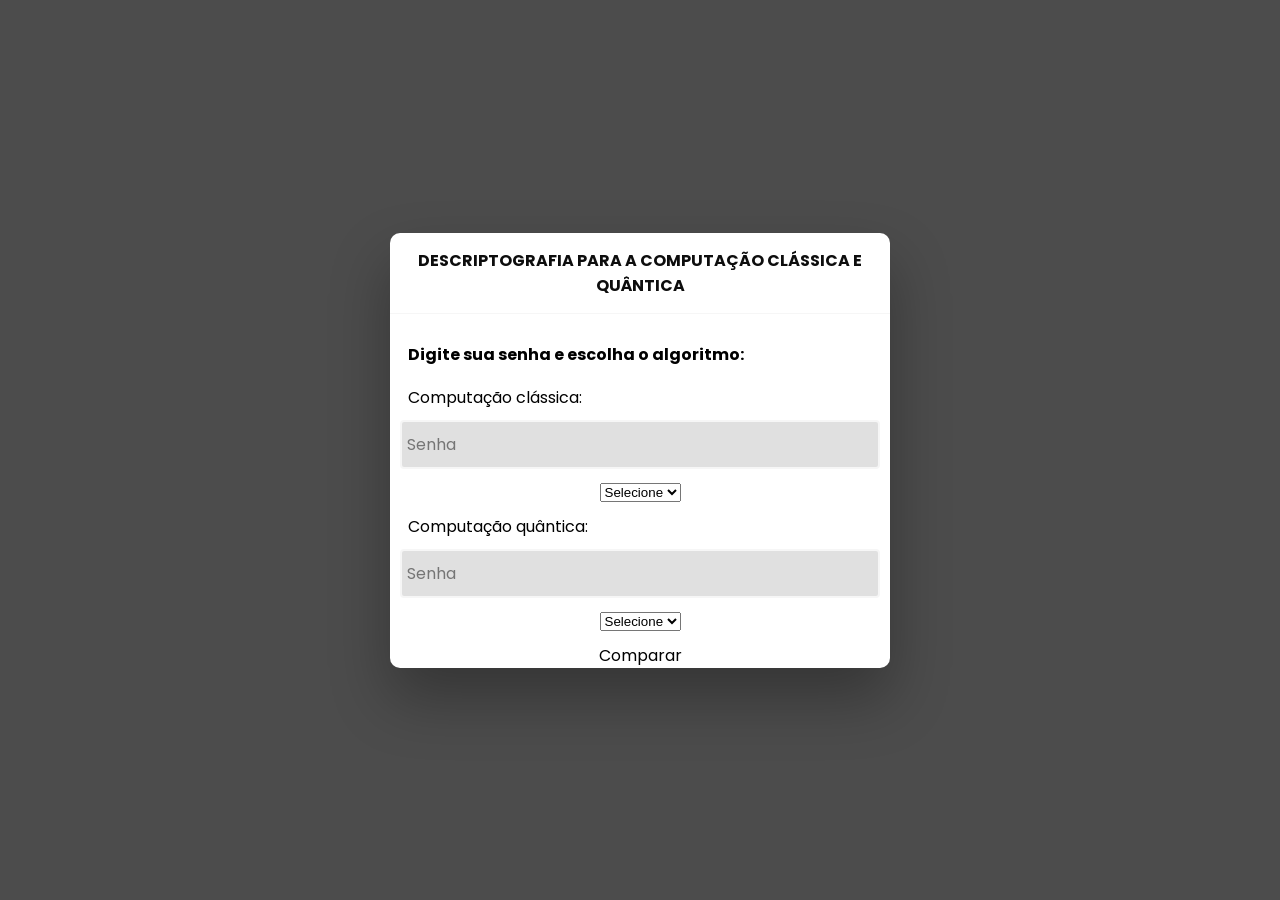
==== Web/index.html @ 57278707 "Update Web" ====
<!DOCTYPE html>
<html lang="pt-br">
<head>
  <meta charset="utf-8">
  <meta http-equiv="content-language" content="pt-br" />
  <meta name="robots" content="index, follow"/>
  <title>Fatec de Americana</title>
  <link rel="stylesheet" href="style.css">
</head>
<body>
<div class="wrapper fadeInDown">  
  <div class="content-login">
      <h2 class="active"> Descriptografia para a computação clássica e quântica</h2>
      <a class="escolha">Digite sua senha e escolha o algoritmo:</a>
      <a class="text">Computação clássica:</a>
      <form class="box-login" method="post" action="#">
        <input type="password" id="password" class="campo" name="senha" placeholder="Senha">
        <select class="choice" name="choice">
          <option selected>Selecione</option>
          <option value="second">Blowfish</option>
          <option value="third">?????</option>
        </select>
      </form>

      <a class="text">Computação quântica:</a>
      <form class="box-login" method="post" action="#">
        <input type="password" id="password" class="campo" name="senha" placeholder="Senha">
        <select class="choice" name="choice">
          <option selected>Selecione</option>
          <option value="second">Shor</option>
          <option value="third">?????</option>
        </select>
      </form>
        <label>
          <div class="button">Comparar</div>
            <input type="checkbox" />
        
            <div id="col3Content" class="collapse">Bacon ipsum dolor amet pancetta fatback ground round, bresaola strip steak boudin filet mignon turkey kevin drumstick sirloin swine pork belly. Corned beef shankle ham hock drumstick capicola short loin ball tip tri-tip kevin turkey chuck pork
                belly venison bacon. Fatback turkey swine tongue, chuck jerky doner pork belly pork corned beef rump leberkas. Ham hock fatback bresaola tri-tip salami.</div>
        </label>    
</div><!--wrapper-->
</body>
</html>
---- Web/style.css ----
@import url('https://fonts.googleapis.com/css?family=Poppins');

/* Reset */
*{  
    margin: 0; 
    padding: 0; 
    box-sizing: border-box; 
    -moz-box-sizing: border-box; 
    -webkit-box-sizing: border-box;
  
}

html { background-color: #2c2c2cd8; }
body { font-family:"Poppins", sans-serif; height:100vh; }

h2 {

  text-align: left;
  font-size: 16px;
  margin-bottom: 10px;
  color: #0d0d0d;
  border-bottom: 1px solid #f6f6f6;
  padding: 15px 15px;
  width: 100%;
  float: left;

}

.wrapper {
  
  display: flex;
  align-items: center;
  flex-direction: column; 
  justify-content: center;
  width: 100%;
  min-height: 100%;

}

.content-login {

  -webkit-border-radius: 4px;
  border-radius: 10px 10px 10px 10px;
  background: #fff;
  padding: 30px;
  width: 95%;
  max-width: 500px;
  position: relative;
  padding: 0px;
  -webkit-box-shadow: 0 30px 60px 0 rgba(0,0,0,0.3);
  box-shadow: 0 30px 60px 0 rgba(0,0,0,0.3);
  text-align: center;

}

.box-login { 
  
  width: 100%;
  float: left;
  padding: 10px;
 
}

.escolha {
  width:100%;
  float:left;
  padding: 2vh;
  text-align: left;
  font-weight: bold;
}

.text {
  width:100%;
  float:left;
  margin-left: 2vh;
  text-align: left;
}

.box-lembrar-senha {

  width:100%;
  float:left;
  background-color: #f6f6f6;
  border-top: 1px solid #dce8f1;
  padding: 10px;
  text-align: left;
  -webkit-border-radius: 0 0 10px 10px;
  border-radius: 0 0 10px 10px;
}

.active
{
  text-align: center;
  text-transform: uppercase;
}

details {
  summary {
    list-style: none;
  }
}

label input[type="checkbox"] {
    display: none;
}

label h4 {
	cursor: pointer;
	text-decoration: underline;
}

.collapse {
    height: 0px;
    overflow: hidden;
    transition: height 0.8s;
}

input:checked + .collapse {
    height: 200px;
}

z

.choice {
  background-color: #e0e0e0;
  border: none;
  outline: none;
  color: #0d0d0d;
  padding: 10px 5px;
  text-decoration: none;
  font-size: 16px;
  margin-bottom: 10px;
  width: 100%;
  border: 2px solid #f6f6f6;
  -webkit-border-radius: 4px;
  border-radius: 4px;
  float: left;
  transition: 0.3s;
  font-family:"Poppins"
}

.campo {
  
  background-color: #e0e0e0;
  border: none;
  outline: none;
  color: #0d0d0d;
  padding: 10px 5px;
  text-decoration: none;
  font-size: 16px;
  margin-bottom: 10px;
  width: 100%;
  border: 2px solid #f6f6f6;
  -webkit-border-radius: 4px;
  border-radius: 4px;
  float: left;
  transition: 0.3s;
  font-family:"Poppins"

}

.campo:focus {
 
  background-color: #fff;
  color:#000000;

}

.campo:placeholder {

  color: #7e7e7e;

}

.password {
    
  color: #000000;
  display:inline-block;
  text-decoration: none;
  transition: 0.3s;
  text-align: right;
}

.retorno
{
  border-radius: 3px;
  width: 5vh;
  height: 5vh;
}

.collapse {
	height: 0px;
	overflow: hidden;
	transition: height 0.8s;
}

h4:active + .collapse {
	height: 200px;
}

.link:hover { color:#404040; }

/* Animação */
.fadeInDown {
  -webkit-animation-name: fadeInDown;
  animation-name: fadeInDown;
  -webkit-animation-duration: 1s;
  animation-duration: 1s;
  -webkit-animation-fill-mode: both;
  animation-fill-mode: both;
}

@-webkit-keyframes fadeInDown {
  0% {
    opacity: 0;
    -webkit-transform: translate3d(0, -100%, 0);
    transform: translate3d(0, -100%, 0);
  }
  100% {
    opacity: 1;
    -webkit-transform: none;
    transform: none;
  }
}

@keyframes fadeInDown {
  0% {
    opacity: 0;
    -webkit-transform: translate3d(0, -100%, 0);
    transform: translate3d(0, -100%, 0);
  }
  100% {
    opacity: 1;
    -webkit-transform: none;
    transform: none;
  }
}

/* Animação Fade-in*/
@-webkit-keyframes fadeIn { from { opacity:0; } to { opacity:1; } }
@-moz-keyframes fadeIn { from { opacity:0; } to { opacity:1; } }
@keyframes fadeIn { from { opacity:0; } to { opacity:1; } }

.fadeIn {

  opacity:0;
  -webkit-animation:fadeIn ease-in 1;
  -moz-animation:fadeIn ease-in 1;
  animation:fadeIn ease-in 1;

  -webkit-animation-fill-mode:forwards;
  -moz-animation-fill-mode:forwards;
  animation-fill-mode:forwards;

  -webkit-animation-duration:2s;
  -moz-animation-duration:2s;
  animation-duration:2s;

}
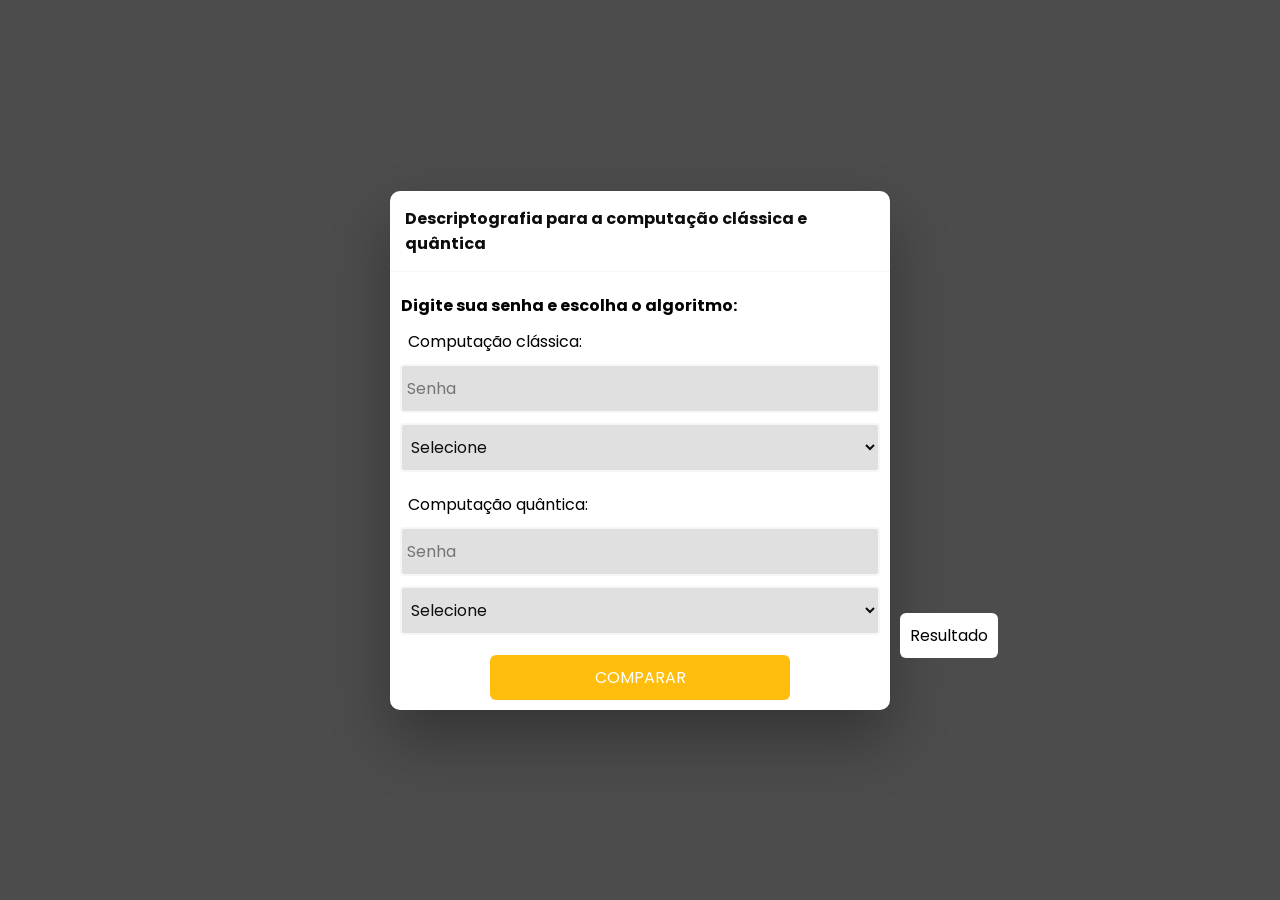
==== commit f2908034: "update web" ====
--- a/Web/index.html
+++ b/Web/index.html
@@ -31,13 +31,22 @@
           <option value="third">?????</option>
         </select>
       </form>
-        <label>
-          <div class="button">Comparar</div>
-            <input type="checkbox" />
-        
-            <div id="col3Content" class="collapse">Bacon ipsum dolor amet pancetta fatback ground round, bresaola strip steak boudin filet mignon turkey kevin drumstick sirloin swine pork belly. Corned beef shankle ham hock drumstick capicola short loin ball tip tri-tip kevin turkey chuck pork
-                belly venison bacon. Fatback turkey swine tongue, chuck jerky doner pork belly pork corned beef rump leberkas. Ham hock fatback bresaola tri-tip salami.</div>
-        </label>    
-</div><!--wrapper-->
+      <button class="botao" onclick="toggleDiv()">COMPARAR</button>
+      <div id="myDiv" class="hidden">
+        <a class="resultado">Resultado</a>
+      </div>
+      <script>
+        function toggleDiv() {
+          var div = document.getElementById("myDiv");
+          
+          if (div.style.display === "none") {
+            div.style.display = "none";
+          } else {
+            div.style.display = "none";
+          }
+        }
+      </script>
+      
+</div>
 </body>
 </html>
--- a/Web/style.css
+++ b/Web/style.css
@@ -61,19 +61,23 @@
  
 }
 
-.escolha {
-  width:100%;
-  float:left;
-  padding: 2vh;
-  text-align: left;
-  font-weight: bold;
-}
-
 .text {
   width:100%;
   float:left;
   margin-left: 2vh;
   text-align: left;
+  -webkit-border-radius: 0 0 10px 10px;
+  border-radius: 0 0 10px 10px;
+}
+
+.escolha {
+  width:100%;
+  float:left;
+  padding: 11px;
+  text-align: left;
+  font-weight: bold;
+  -webkit-border-radius: 0 0 10px 10px;
+  border-radius: 0 0 10px 10px;
 }
 
 .box-lembrar-senha {
@@ -88,38 +92,66 @@
   border-radius: 0 0 10px 10px;
 }
 
-.active
-{
-  text-align: center;
-  text-transform: uppercase;
-}
-
-details {
-  summary {
-    list-style: none;
-  }
-}
-
-label input[type="checkbox"] {
-    display: none;
-}
-
-label h4 {
-	cursor: pointer;
-	text-decoration: underline;
-}
-
-.collapse {
-    height: 0px;
-    overflow: hidden;
-    transition: height 0.8s;
+
+.expanded-button::after {
+  content: '-';
 }
 
 input:checked + .collapse {
     height: 200px;
 }
 
-z
+
+.comparar
+{
+  width:100%;
+  text-transform: uppercase;
+  text-decoration: none;
+  text-align: center;
+  padding: 15px;
+}
+
+.botao {
+  background-color: #ffbb00f1;
+  border: none;
+  outline: none;
+  color: #ffffff;
+  padding: 10px 5px;
+  text-decoration: none;
+  margin-left: 20%;
+  font-size: 16px;
+  margin-bottom: 10px;
+  width: 60%;
+  -webkit-border-radius: 4px;
+  border-radius: 6px;
+  float: left;
+  transition: 0.3s;
+  font-family:"Poppins";
+  cursor: pointer;
+}
+
+.hidden-div {
+  display: none;
+  position: fixed;
+  top: 50%;
+  left: 50%;
+  transform: translate(-50%, -50%);
+  background-color: #f1f1f1;
+  padding: 20px;
+  border: 1px solid #ccc;
+  z-index: 9999;
+}
+
+.resultado{
+  margin-top: 33%;
+  margin-left: 10px;
+  padding: 10px;
+  position: fixed;
+  background-color: rgb(255, 255, 255);
+  border-radius: 6px;
+}
+
+.botao:hover  { background-color: #404040; }
 
 .choice {
   background-color: #e0e0e0;
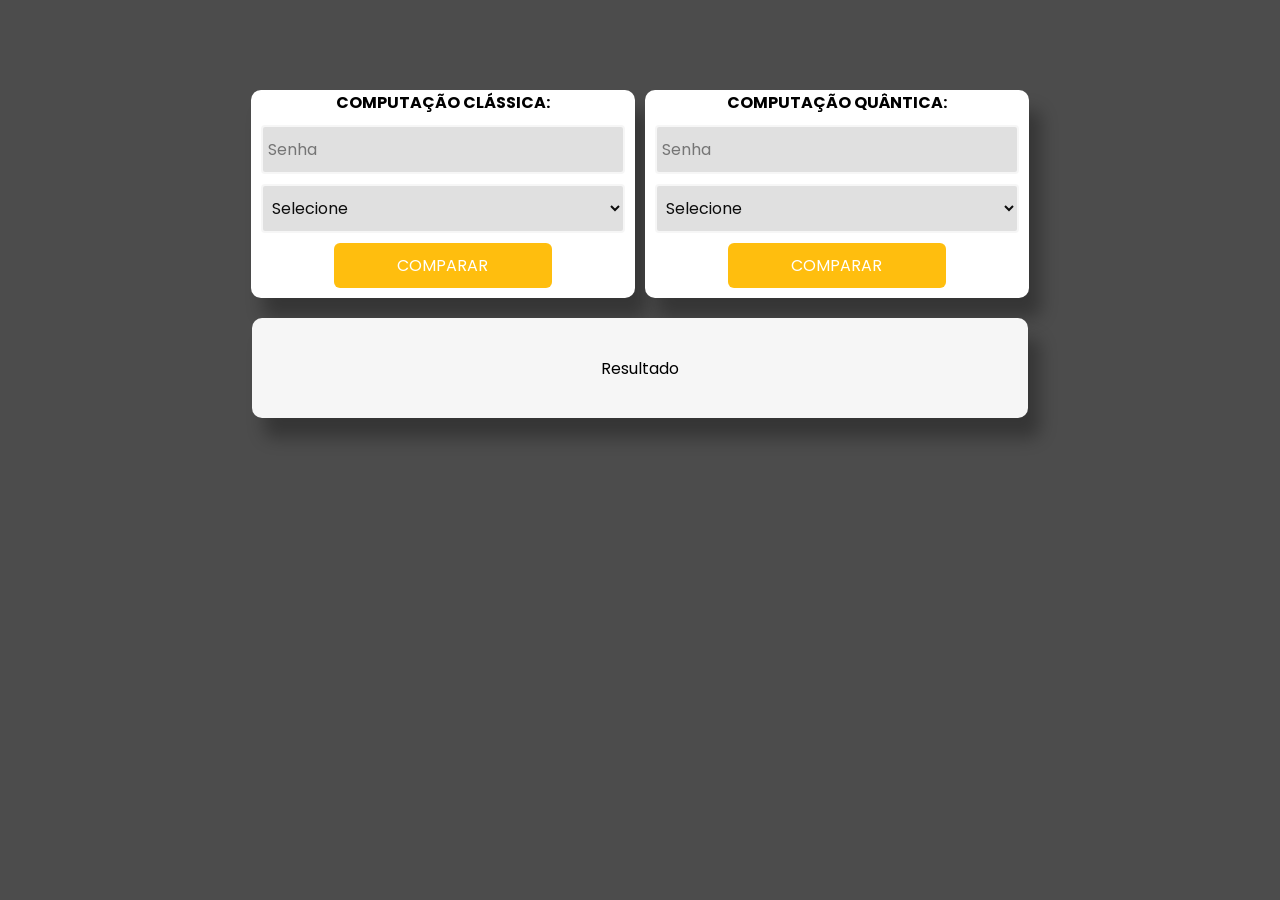
==== commit 2bec0868: "update web" ====
--- a/Web/index.html
+++ b/Web/index.html
@@ -8,45 +8,51 @@
   <link rel="stylesheet" href="style.css">
 </head>
 <body>
-<div class="wrapper fadeInDown">  
-  <div class="content-login">
-      <h2 class="active"> Descriptografia para a computação clássica e quântica</h2>
-      <a class="escolha">Digite sua senha e escolha o algoritmo:</a>
-      <a class="text">Computação clássica:</a>
-      <form class="box-login" method="post" action="#">
-        <input type="password" id="password" class="campo" name="senha" placeholder="Senha">
-        <select class="choice" name="choice">
-          <option selected>Selecione</option>
-          <option value="second">Blowfish</option>
-          <option value="third">?????</option>
-        </select>
-      </form>
+    <div class="container">
+      <div class="first">
+        <div class="content-login">
+        <a class="text">Computação clássica:</a>
+        <form class="box-login" method="post" action="#">
+          <input type="password" id="password" class="campo" name="senha" placeholder="Senha">
+          <select class="choice" name="choice">
+            <option selected>Selecione</option>
+            <option value="second">Blowfish</option>
+          </select>
+          <button class="botao" onclick="toggleDiv()">Comparar</button>
+        </form>
+      </div>
+    </div>
+  
+    <div class="second">
+      <div class="content-login">
+        <a class="text">Computação quântica:</a>
+        <form class="box-login" method="post" action="#">
+          <input type="password" id="password" class="campo" name="senha" placeholder="Senha">
+          <select class="choice" name="choice">
+            <option selected>Selecione</option>
+            <option value="second">Shor</option>
+          </select>
+          <button class="botao" onclick="toggleDiv()">Comparar</button>
+        </form>
+      </div>
+    </div>
+  </div>
 
-      <a class="text">Computação quântica:</a>
-      <form class="box-login" method="post" action="#">
-        <input type="password" id="password" class="campo" name="senha" placeholder="Senha">
-        <select class="choice" name="choice">
-          <option selected>Selecione</option>
-          <option value="second">Shor</option>
-          <option value="third">?????</option>
-        </select>
-      </form>
-      <button class="botao" onclick="toggleDiv()">COMPARAR</button>
-      <div id="myDiv" class="hidden">
-        <a class="resultado">Resultado</a>
-      </div>
+  <div class="second-container">
+  <div class="result">Resultado
+  </div>
+
       <script>
-        function toggleDiv() {
+        function toggleDiv() 
+        {
           var div = document.getElementById("myDiv");
-          
           if (div.style.display === "none") {
-            div.style.display = "none";
+            div.style.display = "block";
           } else {
             div.style.display = "none";
           }
         }
       </script>
-      
 </div>
 </body>
 </html>
--- a/Web/style.css
+++ b/Web/style.css
@@ -26,14 +26,29 @@
 
 }
 
-.wrapper {
-  
-  display: flex;
-  align-items: center;
+.container {
+  display: flex;
+  justify-content: center;
+  gap: 10px;
+  grid-template-columns: repeat(2, 1fr);
+}
+
+.first {
+  margin-top: 10vh;
+  position: relative;
+  display: flex;
   flex-direction: column; 
   justify-content: center;
-  width: 100%;
-  min-height: 100%;
+  width: 30%;
+}
+
+.second {
+  margin-top: 10vh; 
+  position: relative;
+  display: flex;
+  flex-direction: column; 
+  justify-content: center;
+  width: 30%;
 
 }
 
@@ -42,13 +57,9 @@
   -webkit-border-radius: 4px;
   border-radius: 10px 10px 10px 10px;
   background: #fff;
-  padding: 30px;
-  width: 95%;
-  max-width: 500px;
-  position: relative;
-  padding: 0px;
-  -webkit-box-shadow: 0 30px 60px 0 rgba(0,0,0,0.3);
-  box-shadow: 0 30px 60px 0 rgba(0,0,0,0.3);
+  width: 100%;
+  position: relative;
+  box-shadow: 12px 20px 17px 0px rgba(0,0,0,0.3);
   text-align: center;
 
 }
@@ -61,13 +72,20 @@
  
 }
 
+.title{
+  margin-top: 5%;
+  position: relative;
+  color: white;
+  display: flex;
+  justify-content: center;
+  align-items: center;
+}
+
 .text {
-  width:100%;
-  float:left;
-  margin-left: 2vh;
-  text-align: left;
-  -webkit-border-radius: 0 0 10px 10px;
-  border-radius: 0 0 10px 10px;
+  position: relative;
+  text-transform: uppercase;
+  font-weight: bold;
+  float:center;
 }
 
 .escolha {
@@ -92,25 +110,6 @@
   border-radius: 0 0 10px 10px;
 }
 
-
-.expanded-button::after {
-  content: '-';
-}
-
-input:checked + .collapse {
-    height: 200px;
-}
-
-
-.comparar
-{
-  width:100%;
-  text-transform: uppercase;
-  text-decoration: none;
-  text-align: center;
-  padding: 15px;
-}
-
 .botao {
   background-color: #ffbb00f1;
   border: none;
@@ -118,40 +117,40 @@
   color: #ffffff;
   padding: 10px 5px;
   text-decoration: none;
-  margin-left: 20%;
-  font-size: 16px;
-  margin-bottom: 10px;
+  font-size: 16px;
   width: 60%;
   -webkit-border-radius: 4px;
   border-radius: 6px;
-  float: left;
-  transition: 0.3s;
+  align-items: center;
+  float: center;
+  transition: 0.3s;
+  text-transform: uppercase;
   font-family:"Poppins";
   cursor: pointer;
 }
 
-.hidden-div {
-  display: none;
-  position: fixed;
-  top: 50%;
-  left: 50%;
-  transform: translate(-50%, -50%);
-  background-color: #f1f1f1;
-  padding: 20px;
-  border: 1px solid #ccc;
-  z-index: 9999;
-}
-
-.resultado{
-  margin-top: 33%;
-  margin-left: 10px;
-  padding: 10px;
-  position: fixed;
-  background-color: rgb(255, 255, 255);
-  border-radius: 6px;
-}
-
 .botao:hover  { background-color: #404040; }
+
+.second-container{
+  margin-top: 20px;
+  display: flex;
+  justify-content: center;
+  align-items: center;
+}
+
+.result{
+  position: relative;
+  display: flex;
+  flex-direction: column; 
+  justify-content: center;
+  width: 60.7%;
+  height: 100px;
+  background-color: #f6f6f6;
+  align-items: center;
+  border-radius: 10px 10px 10px 10px;
+  box-shadow: 12px 20px 17px 0px rgba(0,0,0,0.3);
+}
+
 
 .choice {
   background-color: #e0e0e0;
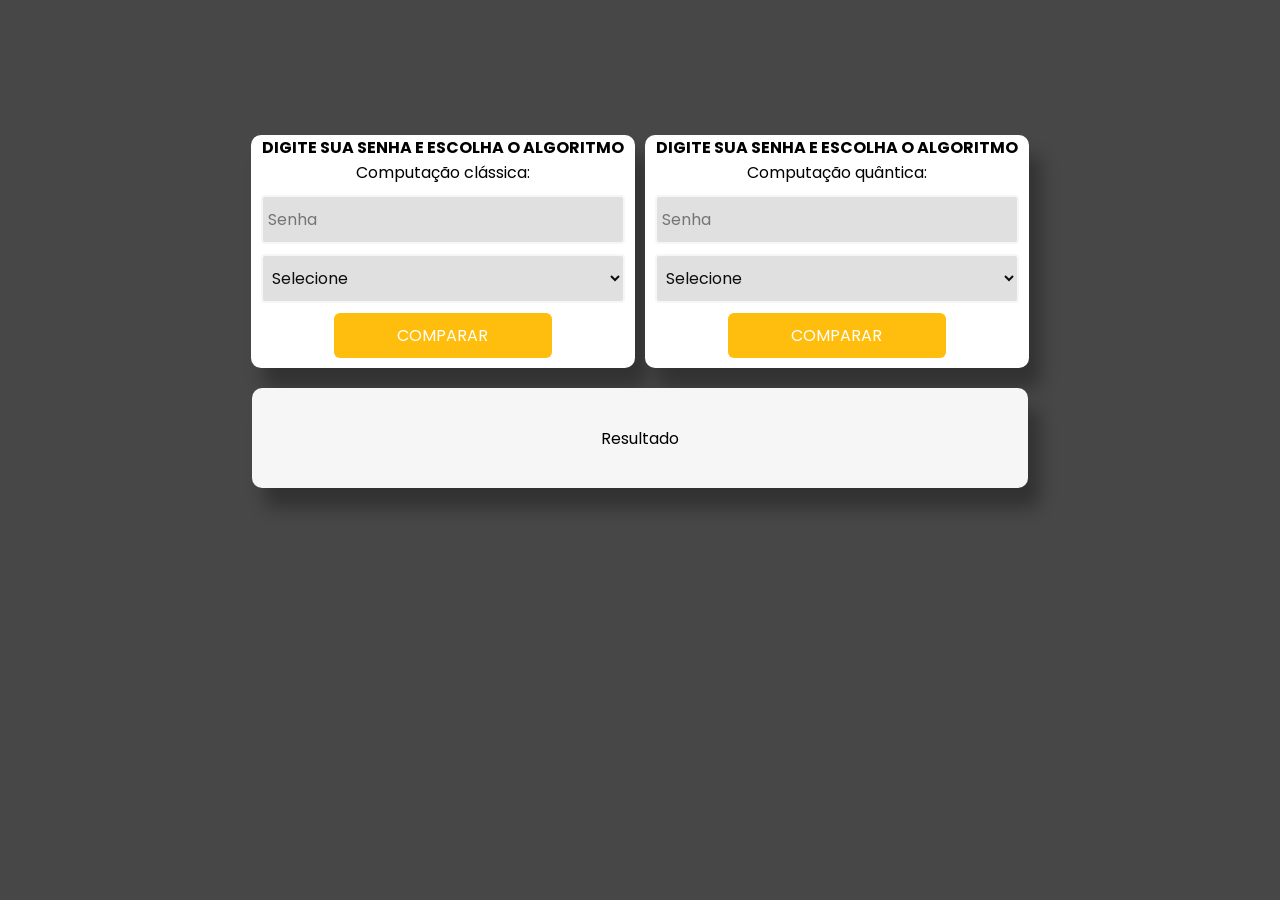
==== commit 945ce88d: "Update background color" ====
--- a/Web/index.html
+++ b/Web/index.html
@@ -11,7 +11,8 @@
     <div class="container">
       <div class="first">
         <div class="content-login">
-        <a class="text">Computação clássica:</a>
+        <a class="text">Digite sua senha e escolha o algoritmo</a>
+        <a>Computação clássica:</a>
         <form class="box-login" method="post" action="#">
           <input type="password" id="password" class="campo" name="senha" placeholder="Senha">
           <select class="choice" name="choice">
@@ -25,7 +26,8 @@
   
     <div class="second">
       <div class="content-login">
-        <a class="text">Computação quântica:</a>
+        <a class="text">Digite sua senha e escolha o algoritmo</a>
+        <a>Computação quântica:</a>
         <form class="box-login" method="post" action="#">
           <input type="password" id="password" class="campo" name="senha" placeholder="Senha">
           <select class="choice" name="choice">
@@ -41,18 +43,6 @@
   <div class="second-container">
   <div class="result">Resultado
   </div>
-
-      <script>
-        function toggleDiv() 
-        {
-          var div = document.getElementById("myDiv");
-          if (div.style.display === "none") {
-            div.style.display = "block";
-          } else {
-            div.style.display = "none";
-          }
-        }
-      </script>
 </div>
 </body>
 </html>
--- a/Web/style.css
+++ b/Web/style.css
@@ -10,7 +10,7 @@
   
 }
 
-html { background-color: #2c2c2cd8; }
+html { background-color: #474747; }
 body { font-family:"Poppins", sans-serif; height:100vh; }
 
 h2 {
@@ -34,7 +34,7 @@
 }
 
 .first {
-  margin-top: 10vh;
+  margin-top: 15vh;
   position: relative;
   display: flex;
   flex-direction: column; 
@@ -43,7 +43,7 @@
 }
 
 .second {
-  margin-top: 10vh; 
+  margin-top: 15vh;
   position: relative;
   display: flex;
   flex-direction: column; 
@@ -219,19 +219,6 @@
   height: 5vh;
 }
 
-.collapse {
-	height: 0px;
-	overflow: hidden;
-	transition: height 0.8s;
-}
-
-h4:active + .collapse {
-	height: 200px;
-}
-
-.link:hover { color:#404040; }
-
-/* Animação */
 .fadeInDown {
   -webkit-animation-name: fadeInDown;
   animation-name: fadeInDown;
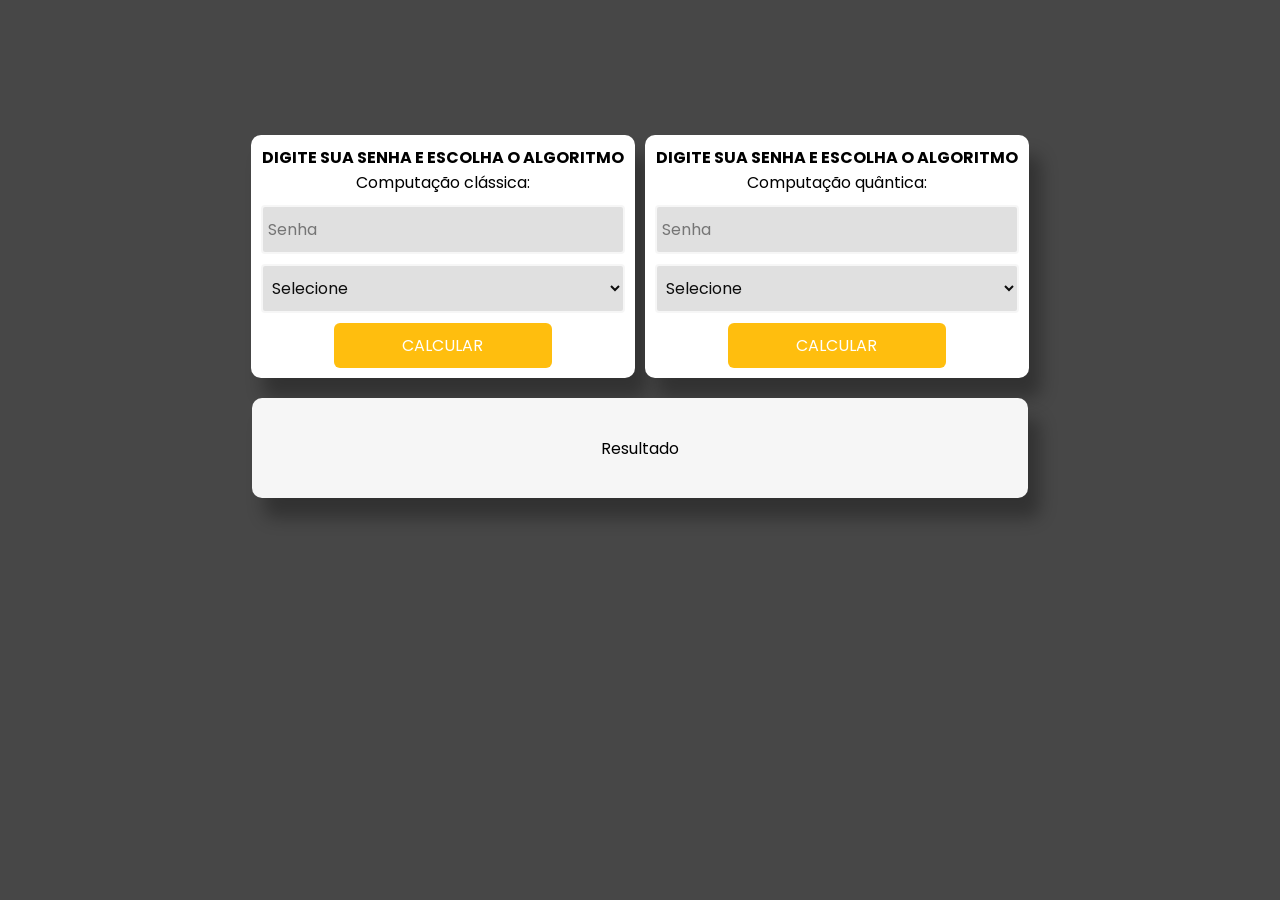
==== commit 8e6f3462: "Update Web" ====
--- a/Web/index.html
+++ b/Web/index.html
@@ -11,7 +11,7 @@
     <div class="container">
       <div class="first">
         <div class="content-login">
-        <a class="text">Digite sua senha e escolha o algoritmo</a>
+        <div class="text">Digite sua senha e escolha o algoritmo</div>
         <a>Computação clássica:</a>
         <form class="box-login" method="post" action="#">
           <input type="password" id="password" class="campo" name="senha" placeholder="Senha">
@@ -19,14 +19,14 @@
             <option selected>Selecione</option>
             <option value="second">Blowfish</option>
           </select>
-          <button class="botao" onclick="toggleDiv()">Comparar</button>
+          <button class="botao" onclick="toggleDiv()">Calcular</button>
         </form>
       </div>
     </div>
   
     <div class="second">
       <div class="content-login">
-        <a class="text">Digite sua senha e escolha o algoritmo</a>
+        <div class="text">Digite sua senha e escolha o algoritmo</div>
         <a>Computação quântica:</a>
         <form class="box-login" method="post" action="#">
           <input type="password" id="password" class="campo" name="senha" placeholder="Senha">
@@ -34,7 +34,7 @@
             <option selected>Selecione</option>
             <option value="second">Shor</option>
           </select>
-          <button class="botao" onclick="toggleDiv()">Comparar</button>
+          <button class="botao" onclick="toggleDiv()">Calcular</button>
         </form>
       </div>
     </div>
--- a/Web/style.css
+++ b/Web/style.css
@@ -86,6 +86,7 @@
   text-transform: uppercase;
   font-weight: bold;
   float:center;
+  margin-top: 10px;
 }
 
 .escolha {
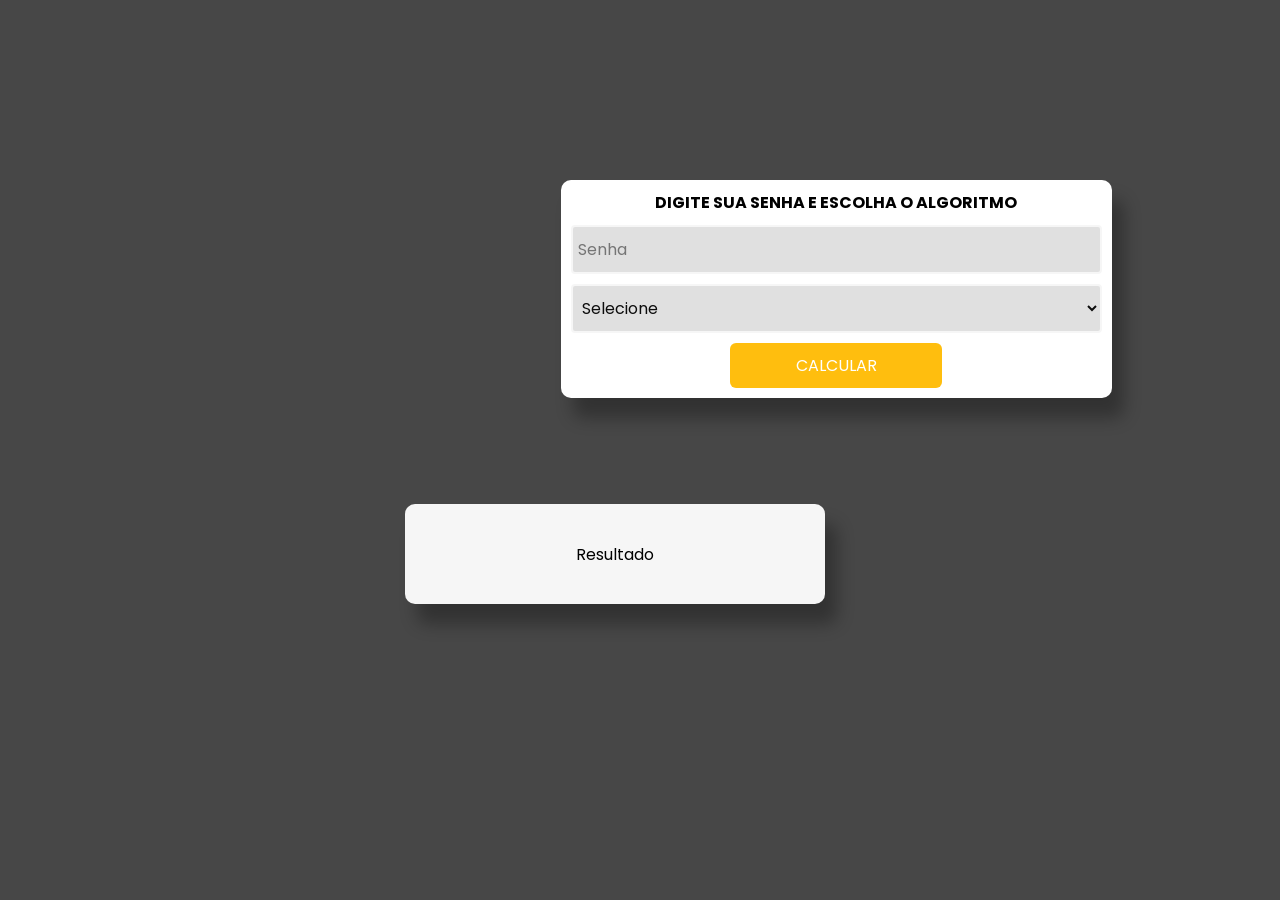
==== commit d271c8c8: "Merge branch 'main' of https://github.com/LeoNardoRR/classical-technology-to-quantum" ====
--- a/Web/index.html
+++ b/Web/index.html
@@ -8,7 +8,8 @@
   <link rel="stylesheet" href="style.css">
 </head>
 <body>
-    <div class="container">
+  <!-- 
+        <div class="container">
       <div class="first">
         <div class="content-login">
         <div class="text">Digite sua senha e escolha o algoritmo</div>
@@ -23,11 +24,10 @@
         </form>
       </div>
     </div>
-  
+  -->
     <div class="second">
       <div class="content-login">
         <div class="text">Digite sua senha e escolha o algoritmo</div>
-        <a>Computação quântica:</a>
         <form class="box-login" method="post" action="#">
           <input type="password" id="password" class="campo" name="senha" placeholder="Senha">
           <select class="choice" name="choice">
--- a/Web/style.css
+++ b/Web/style.css
@@ -43,13 +43,24 @@
 }
 
 .second {
-  margin-top: 15vh;
-  position: relative;
-  display: flex;
-  flex-direction: column; 
-  justify-content: center;
-  width: 30%;
-
+  margin-top: 20vh;
+  margin-left: 62.3vh;
+  position: absolute;
+  display: flex;
+  justify-content: center;
+  width: auto;
+
+}
+
+.second-container{
+  margin-top: auto;
+  display: flex;
+  position: absolute;
+  justify-content: center;
+  align-items: center;
+  margin-top: 56vh;
+  margin-left: 10vh;
+  width: 82%;
 }
 
 .content-login {
@@ -119,7 +130,7 @@
   padding: 10px 5px;
   text-decoration: none;
   font-size: 16px;
-  width: 60%;
+  width: 40%;
   -webkit-border-radius: 4px;
   border-radius: 6px;
   align-items: center;
@@ -132,19 +143,12 @@
 
 .botao:hover  { background-color: #404040; }
 
-.second-container{
-  margin-top: 20px;
-  display: flex;
-  justify-content: center;
-  align-items: center;
-}
-
 .result{
   position: relative;
   display: flex;
   flex-direction: column; 
   justify-content: center;
-  width: 60.7%;
+  width: 40%;
   height: 100px;
   background-color: #f6f6f6;
   align-items: center;
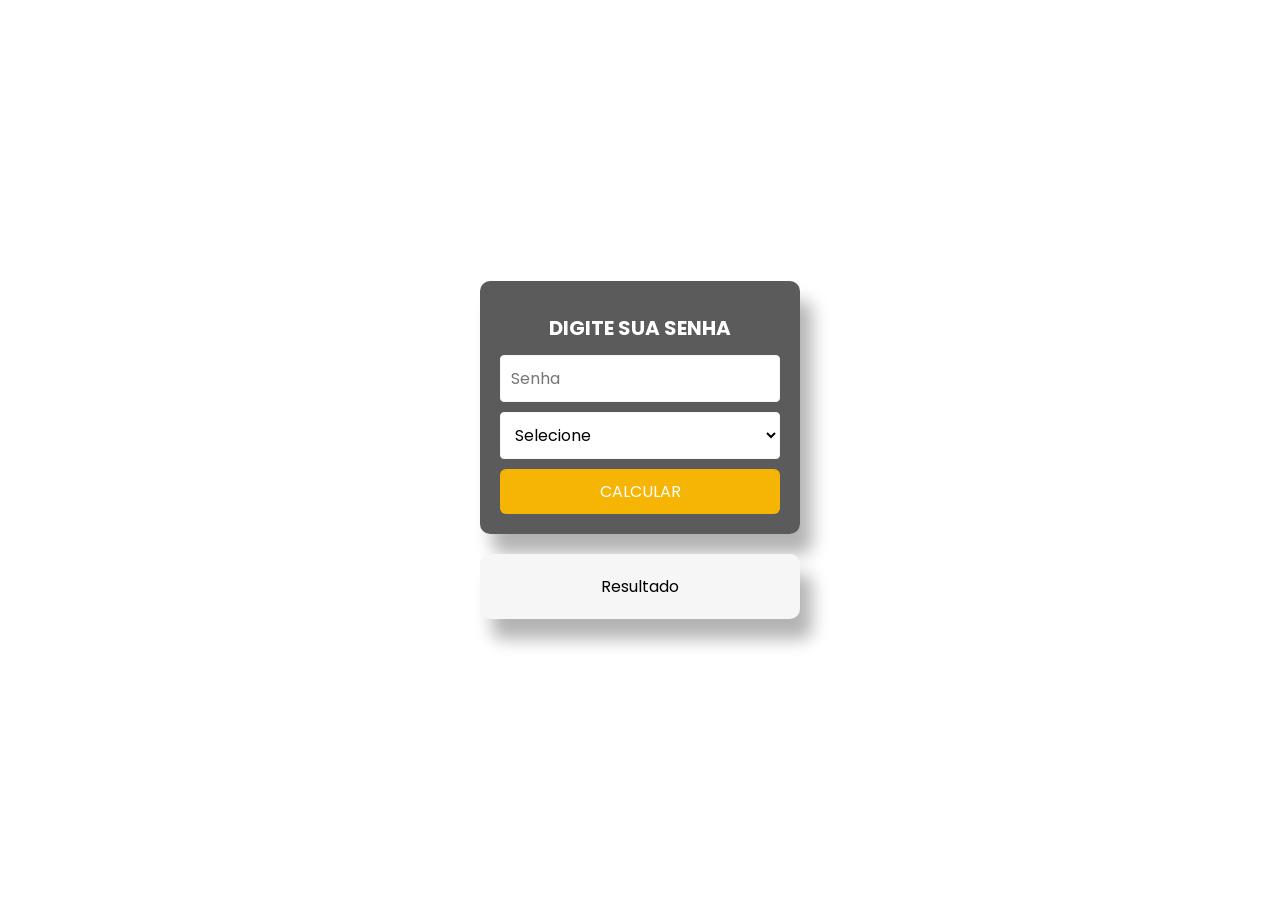
==== commit aada55be: "update web face" ====
--- a/Web/index.html
+++ b/Web/index.html
@@ -2,47 +2,23 @@
 <html lang="pt-br">
 <head>
   <meta charset="utf-8">
-  <meta http-equiv="content-language" content="pt-br" />
-  <meta name="robots" content="index, follow"/>
   <title>Fatec de Americana</title>
   <link rel="stylesheet" href="style.css">
 </head>
 <body>
-  <!-- 
-        <div class="container">
-      <div class="first">
-        <div class="content-login">
-        <div class="text">Digite sua senha e escolha o algoritmo</div>
-        <a>Computação clássica:</a>
-        <form class="box-login" method="post" action="#">
-          <input type="password" id="password" class="campo" name="senha" placeholder="Senha">
-          <select class="choice" name="choice">
-            <option selected>Selecione</option>
-            <option value="second">Blowfish</option>
-          </select>
-          <button class="botao" onclick="toggleDiv()">Calcular</button>
-        </form>
-      </div>
+  <div class="container">
+    <div class="content-login">
+      <div class="text">Digite sua senha</div>
+      <form class="box-login" method="post" action="#">
+        <input type="password" id="password" class="campo" name="senha" placeholder="Senha">
+        <select class="choice" name="choice">
+          <option selected>Selecione</option>
+          <option value="second">Shor</option>
+        </select>
+        <button class="botao">Calcular</button>
+      </form>
     </div>
-  -->
-    <div class="second">
-      <div class="content-login">
-        <div class="text">Digite sua senha e escolha o algoritmo</div>
-        <form class="box-login" method="post" action="#">
-          <input type="password" id="password" class="campo" name="senha" placeholder="Senha">
-          <select class="choice" name="choice">
-            <option selected>Selecione</option>
-            <option value="second">Shor</option>
-          </select>
-          <button class="botao" onclick="toggleDiv()">Calcular</button>
-        </form>
-      </div>
-    </div>
+    <div class="result">Resultado</div>
   </div>
-
-  <div class="second-container">
-  <div class="result">Resultado
-  </div>
-</div>
 </body>
 </html>
--- a/Web/style.css
+++ b/Web/style.css
@@ -1,282 +1,119 @@
 @import url('https://fonts.googleapis.com/css?family=Poppins');
 
 /* Reset */
-*{  
-    margin: 0; 
-    padding: 0; 
-    box-sizing: border-box; 
-    -moz-box-sizing: border-box; 
-    -webkit-box-sizing: border-box;
-  
+* {
+  margin: 0;
+  padding: 0;
+  box-sizing: border-box;
 }
 
-html { background-color: #474747; }
-body { font-family:"Poppins", sans-serif; height:100vh; }
-
-h2 {
-
-  text-align: left;
-  font-size: 16px;
-  margin-bottom: 10px;
-  color: #0d0d0d;
-  border-bottom: 1px solid #f6f6f6;
-  padding: 15px 15px;
+html {
   width: 100%;
-  float: left;
-
+  height: 100%;
+  position: relative;
+  background-image: url(/web/image/quantum-computer.jpg);
+  background-size: cover;
 }
 
-.container {
-  display: flex;
-  justify-content: center;
-  gap: 10px;
-  grid-template-columns: repeat(2, 1fr);
+html::before {
+  content: "";
+  position: absolute;
+  width: 100%;
+  height: 100%;
+  background-size: cover;
+  background-image: url(/web/image/quantum-computer.jpg);
+  filter: blur(8px);
+  z-index: -1;
 }
 
-.first {
-  margin-top: 15vh;
-  position: relative;
-  display: flex;
-  flex-direction: column; 
-  justify-content: center;
-  width: 30%;
-}
-
-.second {
-  margin-top: 20vh;
-  margin-left: 62.3vh;
-  position: absolute;
-  display: flex;
-  justify-content: center;
-  width: auto;
-
-}
-
-.second-container{
-  margin-top: auto;
-  display: flex;
-  position: absolute;
-  justify-content: center;
-  align-items: center;
-  margin-top: 56vh;
-  margin-left: 10vh;
-  width: 82%;
-}
-
-.content-login {
-
-  -webkit-border-radius: 4px;
-  border-radius: 10px 10px 10px 10px;
-  background: #fff;
-  width: 100%;
-  position: relative;
-  box-shadow: 12px 20px 17px 0px rgba(0,0,0,0.3);
-  text-align: center;
-
-}
-
-.box-login { 
-  
-  width: 100%;
-  float: left;
-  padding: 10px;
- 
-}
-
-.title{
-  margin-top: 5%;
-  position: relative;
-  color: white;
+body {
+  font-family: "Poppins", sans-serif;
+  min-height: 100vh;
   display: flex;
   justify-content: center;
   align-items: center;
 }
 
+.container {
+  display: flex;
+  flex-direction: column;
+  align-items: center;
+  gap: 20px;
+}
+
+.content-login {
+  border-radius: 10px;
+  background: #000000a4;
+  box-shadow: 12px 20px 17px 0px rgba(0, 0, 0, 0.3);
+  text-align: center;
+  padding: 20px;
+  width: 80%;
+  max-width: 400px;
+}
+
 .text {
-  position: relative;
+  text-align: center;
   text-transform: uppercase;
   font-weight: bold;
-  float:center;
-  margin-top: 10px;
+  font-size: 20px;
+  padding: 12px;
+  color: white;
 }
 
-.escolha {
-  width:100%;
-  float:left;
-  padding: 11px;
-  text-align: left;
-  font-weight: bold;
-  -webkit-border-radius: 0 0 10px 10px;
-  border-radius: 0 0 10px 10px;
+.choice,
+.campo {
+  width: 100%;
+  padding: 10px;
+  border: 1px solid #f6f6f6;
+  border-radius: 4px;
+  margin-bottom: 10px;
+  background-color: #ffffff;
+  color: #000000;
+  font-size: 16px;
+  transition: 0.3s;
+  font-family: "Poppins";
 }
 
-.box-lembrar-senha {
-
-  width:100%;
-  float:left;
-  background-color: #f6f6f6;
-  border-top: 1px solid #dce8f1;
-  padding: 10px;
-  text-align: left;
-  -webkit-border-radius: 0 0 10px 10px;
-  border-radius: 0 0 10px 10px;
+.campo:focus {
+  background-color: #ffffff;
+  color: #000000;
 }
 
 .botao {
   background-color: #ffbb00f1;
   border: none;
   outline: none;
-  color: #ffffff;
-  padding: 10px 5px;
-  text-decoration: none;
+  color: #fff;
+  padding: 10px;
   font-size: 16px;
-  width: 40%;
-  -webkit-border-radius: 4px;
+  width: 100%;
   border-radius: 6px;
-  align-items: center;
-  float: center;
+  text-transform: uppercase;
+  font-family: "Poppins";
+  cursor: pointer;
   transition: 0.3s;
-  text-transform: uppercase;
-  font-family:"Poppins";
-  cursor: pointer;
 }
 
-.botao:hover  { background-color: #404040; }
-
-.result{
-  position: relative;
-  display: flex;
-  flex-direction: column; 
-  justify-content: center;
-  width: 40%;
-  height: 100px;
-  background-color: #f6f6f6;
-  align-items: center;
-  border-radius: 10px 10px 10px 10px;
-  box-shadow: 12px 20px 17px 0px rgba(0,0,0,0.3);
+.botao:hover {
+  background-color: #ff8800;
+  transform: scale(1.05);
 }
 
-
-.choice {
-  background-color: #e0e0e0;
-  border: none;
-  outline: none;
-  color: #0d0d0d;
-  padding: 10px 5px;
-  text-decoration: none;
-  font-size: 16px;
-  margin-bottom: 10px;
-  width: 100%;
-  border: 2px solid #f6f6f6;
-  -webkit-border-radius: 4px;
-  border-radius: 4px;
-  float: left;
-  transition: 0.3s;
-  font-family:"Poppins"
+.result {
+  display: flex;
+  flex-direction: column;
+  align-items: center;
+  padding: 20px;
+  background-color: #f6f6f6;
+  border-radius: 10px;
+  box-shadow: 12px 20px 17px 0px rgba(0, 0, 0, 0.3);
+  width: 80%;
+  max-width: 400px;
 }
 
-.campo {
-  
-  background-color: #e0e0e0;
-  border: none;
-  outline: none;
-  color: #0d0d0d;
-  padding: 10px 5px;
-  text-decoration: none;
-  font-size: 16px;
-  margin-bottom: 10px;
-  width: 100%;
-  border: 2px solid #f6f6f6;
-  -webkit-border-radius: 4px;
-  border-radius: 4px;
-  float: left;
-  transition: 0.3s;
-  font-family:"Poppins"
-
-}
-
-.campo:focus {
- 
-  background-color: #fff;
-  color:#000000;
-
-}
-
-.campo:placeholder {
-
-  color: #7e7e7e;
-
-}
-
-.password {
-    
-  color: #000000;
-  display:inline-block;
-  text-decoration: none;
-  transition: 0.3s;
-  text-align: right;
-}
-
-.retorno
-{
-  border-radius: 3px;
-  width: 5vh;
-  height: 5vh;
-}
-
-.fadeInDown {
-  -webkit-animation-name: fadeInDown;
-  animation-name: fadeInDown;
-  -webkit-animation-duration: 1s;
-  animation-duration: 1s;
-  -webkit-animation-fill-mode: both;
-  animation-fill-mode: both;
-}
-
-@-webkit-keyframes fadeInDown {
-  0% {
-    opacity: 0;
-    -webkit-transform: translate3d(0, -100%, 0);
-    transform: translate3d(0, -100%, 0);
-  }
-  100% {
-    opacity: 1;
-    -webkit-transform: none;
-    transform: none;
+/* Media queries */
+@media only screen and (max-width: 768px) {
+  .container {
+    gap: 10px;
   }
 }
-
-@keyframes fadeInDown {
-  0% {
-    opacity: 0;
-    -webkit-transform: translate3d(0, -100%, 0);
-    transform: translate3d(0, -100%, 0);
-  }
-  100% {
-    opacity: 1;
-    -webkit-transform: none;
-    transform: none;
-  }
-}
-
-/* Animação Fade-in*/
-@-webkit-keyframes fadeIn { from { opacity:0; } to { opacity:1; } }
-@-moz-keyframes fadeIn { from { opacity:0; } to { opacity:1; } }
-@keyframes fadeIn { from { opacity:0; } to { opacity:1; } }
-
-.fadeIn {
-
-  opacity:0;
-  -webkit-animation:fadeIn ease-in 1;
-  -moz-animation:fadeIn ease-in 1;
-  animation:fadeIn ease-in 1;
-
-  -webkit-animation-fill-mode:forwards;
-  -moz-animation-fill-mode:forwards;
-  animation-fill-mode:forwards;
-
-  -webkit-animation-duration:2s;
-  -moz-animation-duration:2s;
-  animation-duration:2s;
-
-}
